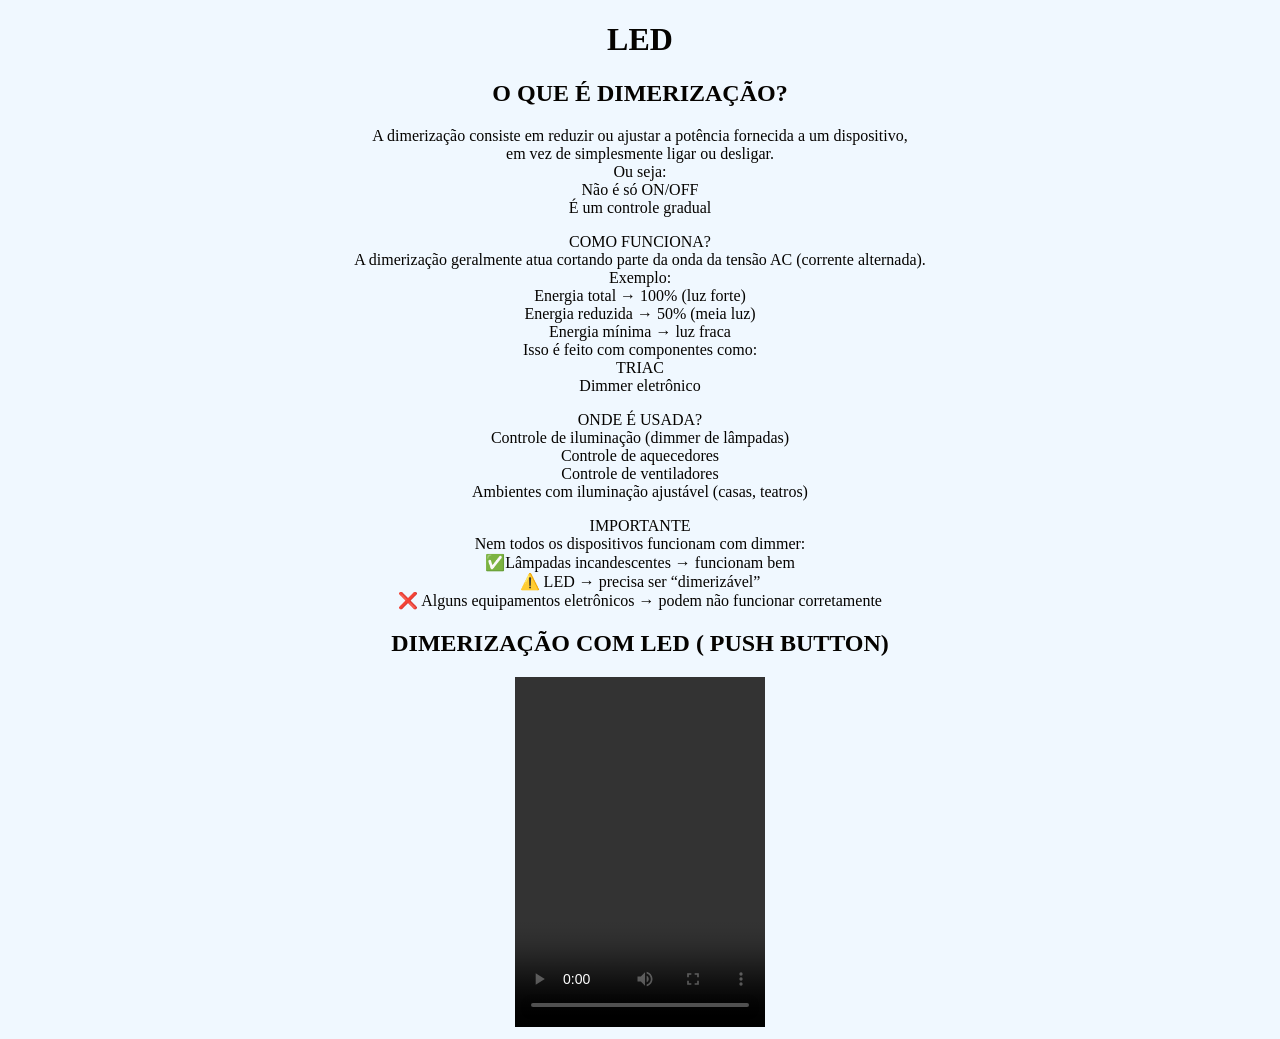
==== led.html @ 75443642 "primeira versao" ====
<!DOCTYPE html>
<html lang="pt-BR">
<head>
    <meta charset="UTF-8">
    <meta name="viewport" content="width=device-width, initial-scale=1.0">
    <link rel="stylesheet" href="./style.css">
    <title>led</title>
</head>
<body>
    
<h1>LED</h1>

<h2>O QUE É DIMERIZAÇÃO?</h2>

<p>A dimerização consiste em reduzir ou ajustar a potência fornecida a um dispositivo, <br>
 em vez de simplesmente ligar ou desligar. <br>
Ou seja: <br>
Não é só ON/OFF <br> 
É um controle gradual <br> </p>

<p>COMO FUNCIONA? <br>
A dimerização geralmente atua cortando parte da onda da tensão AC (corrente alternada). <br>
Exemplo: <br>
Energia total → 100% (luz forte) <br>
 Energia reduzida → 50% (meia luz) <br>
Energia mínima → luz fraca <br>
Isso é feito com componentes como:  <br>
TRIAC <br>
Dimmer eletrônico <br> </p>

<p>ONDE É USADA? <br>
Controle de iluminação (dimmer de lâmpadas) <br>
Controle de aquecedores <br>
Controle de ventiladores <br> 
Ambientes com iluminação ajustável (casas, teatros) <br> </p>

<p>IMPORTANTE <br>
Nem todos os dispositivos funcionam com dimmer:  <br>
✅Lâmpadas incandescentes → funcionam bem <br>
⚠️ LED → precisa ser “dimerizável” <br>
❌ Alguns equipamentos eletrônicos → podem não funcionar corretamente <br> </p>

<h2>DIMERIZAÇÃO COM LED ( PUSH BUTTON) </h2>

<video width="250", height="350" src="./Downloads/led_dimerizacao.mp4" controls>
  </video>

</body>
</html>
---- style.css ----
body{
    background-color: aliceblue;
    color: rgb(5, 3, 0);
    text-align: center;

}
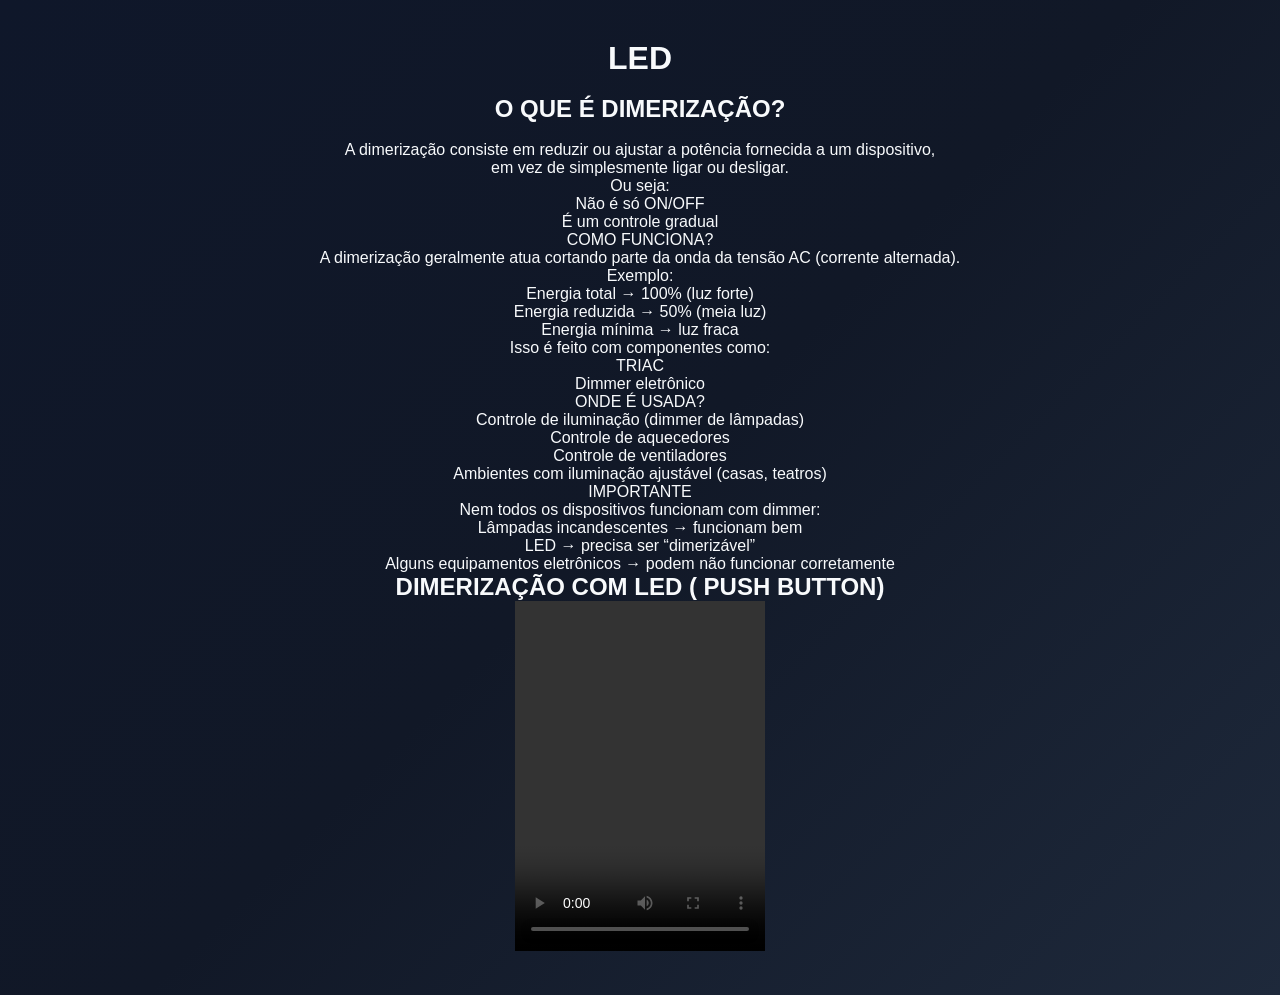
==== commit f4f19128: "versão oficial" ====
--- a/led.html
+++ b/led.html
@@ -8,9 +8,9 @@
 </head>
 <body>
     
-<h1>LED</h1>
+<h1>LED</h1> <br>
 
-<h2>O QUE É DIMERIZAÇÃO?</h2>
+<h2>O QUE É DIMERIZAÇÃO? </h2> <br>
 
 <p>A dimerização consiste em reduzir ou ajustar a potência fornecida a um dispositivo, <br>
  em vez de simplesmente ligar ou desligar. <br>
@@ -36,11 +36,11 @@
 
 <p>IMPORTANTE <br>
 Nem todos os dispositivos funcionam com dimmer:  <br>
-✅Lâmpadas incandescentes → funcionam bem <br>
-⚠️ LED → precisa ser “dimerizável” <br>
-❌ Alguns equipamentos eletrônicos → podem não funcionar corretamente <br> </p>
+Lâmpadas incandescentes → funcionam bem <br>
+LED → precisa ser “dimerizável” <br>
+ Alguns equipamentos eletrônicos → podem não funcionar corretamente <br> </p>
 
-<h2>DIMERIZAÇÃO COM LED ( PUSH BUTTON) </h2>
+<h2>DIMERIZAÇÃO COM LED ( PUSH BUTTON) <br> </h2>
 
 <video width="250", height="350" src="./Downloads/led_dimerizacao.mp4" controls>
   </video>
--- a/style.css
+++ b/style.css
@@ -1,6 +1,49 @@
-body{
-    background-color: aliceblue;
-    color: rgb(5, 3, 0);
+*{
+    margin:0;
+    padding:0;
+    box-sizing:border-box;
+    font-family: "Inter", sans-serif;
     text-align: center;
-
-}+  }
+  
+  body{
+    background: linear-gradient(135deg, #0f172a, #111827, #1e293b);
+    color:#f8fafc;
+    min-height:100vh;
+    padding:40px;
+    text-align: center;
+}
+  
+  
+  
+  .container{
+    max-width:1200px;
+    margin:auto;
+    text-align: center;
+}
+  
+  
+  
+  header{
+    display:flex;
+    justify-content:space-between;
+    align-items:center;
+    margin-bottom:40px;
+    text-align: center;
+}
+  
+  
+  header h1{
+    font-size:2.5rem;
+    font-weight:700;
+    background:linear-gradient(to right,#38bdf8,#22c55e);
+    text-align: center;
+}
+    
+  
+  
+  header p{
+    color:#94a3b8;
+    text-align: center;
+}
+  
